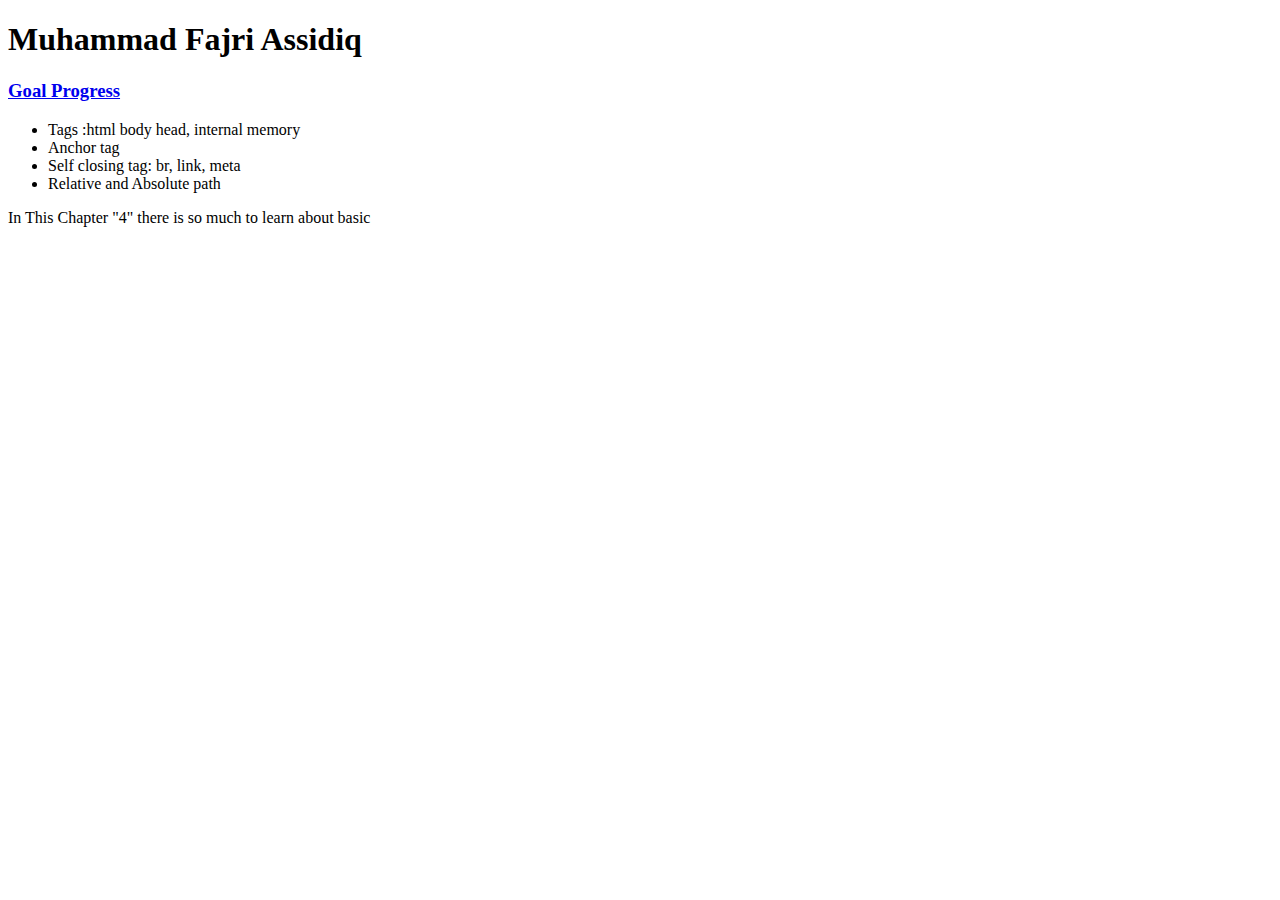
==== index.html @ 664cd37f "chapter4 done" ====
<!DOCTYPE html>
<html lang="en">
  <head>
    <meta charset="UTF-8" />
    <meta http-equiv="X-UA-Compatible" content="IE=edge" />
    <meta name="viewport" content="width=device-width, initial-scale=1.0" />
    <title>Web Developer ZTM</title>
  </head>
  <body>
    <h1>Muhammad Fajri Assidiq</h1>
    <h3><a href="goal.html">Goal Progress</a></h3>
    <ul>
      <li>Tags :html body head, internal memory</li>
      <li>Anchor tag</li>
      <li>Self closing tag: br, link, meta</li>
      <li>Relative and Absolute path</li>
    </ul>
    <p class="desc">
      In This Chapter "4" there is so much to learn about basic
    </p>
    <img
      src="https://cf.bstatic.com/xdata/images/hotel/max1024x768/278167050.jpg?k=050aa7bddc527bfda430af0970edb649b32e2b47c685cbf8045cb783f662dbf7&o=&hp=1"
      alt=""
    />
  </body>
</html>
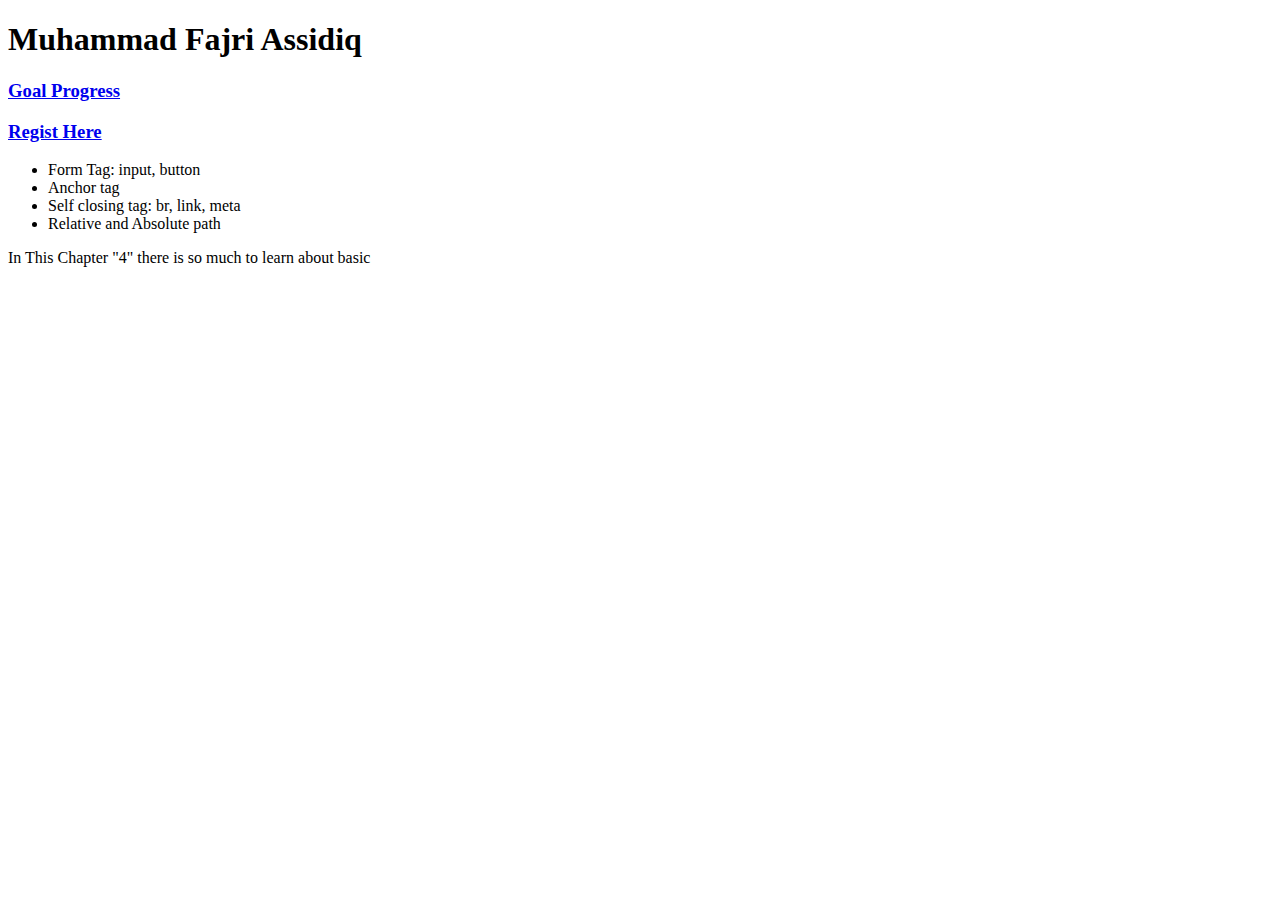
==== commit 70491321: "chapter 5 Done" ====
--- a/index.html
+++ b/index.html
@@ -9,8 +9,9 @@
   <body>
     <h1>Muhammad Fajri Assidiq</h1>
     <h3><a href="goal.html">Goal Progress</a></h3>
+    <h3><a href="register.html">Regist Here</a></h3>
     <ul>
-      <li>Tags :html body head, internal memory</li>
+      <li>Form Tag: input, button</li>
       <li>Anchor tag</li>
       <li>Self closing tag: br, link, meta</li>
       <li>Relative and Absolute path</li>
